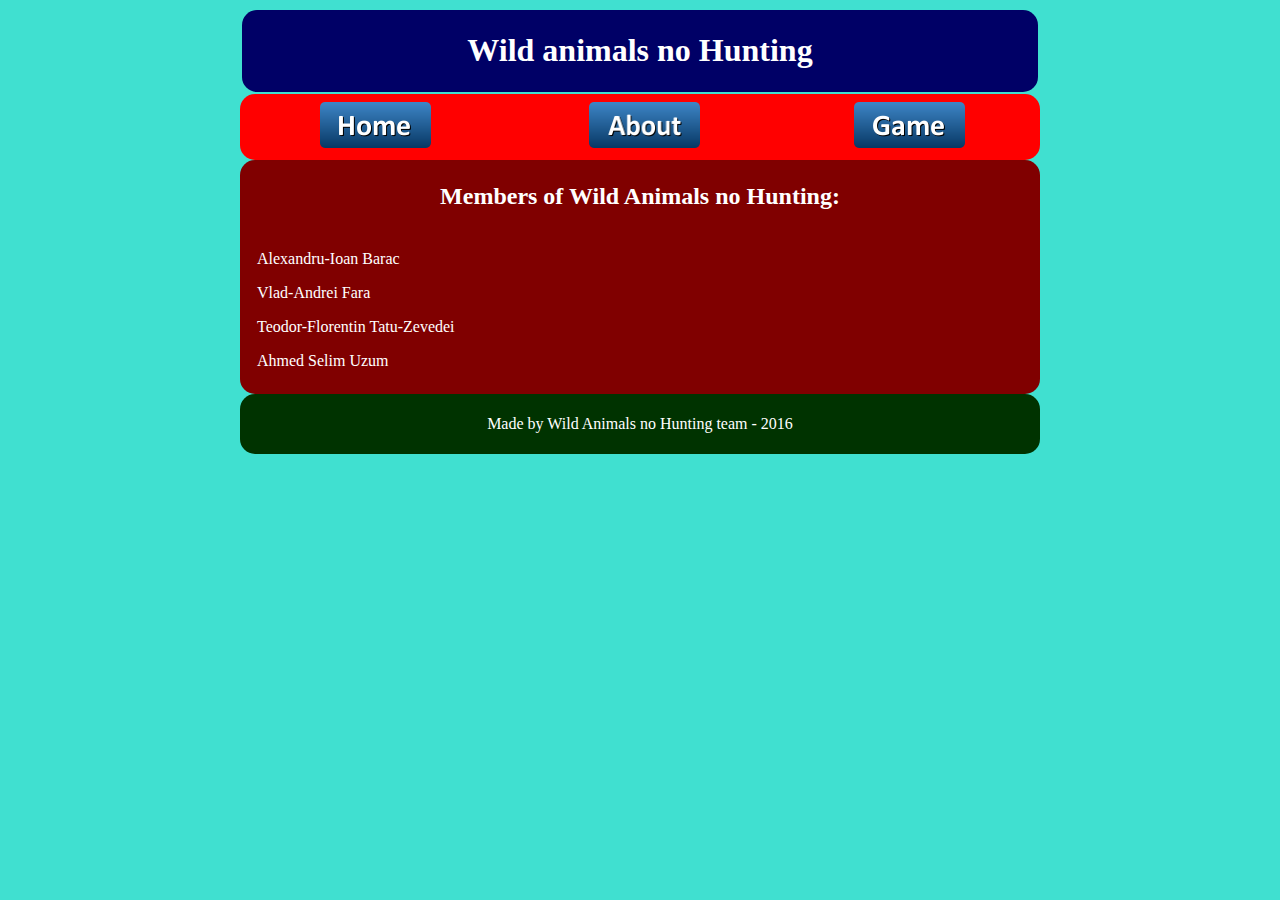
==== index.html @ 9f9b56b0 "I put the website" ====
<!DOCTYPE html>
<html>
	<head>
		<meta charset="UTF-8" />
		<title>Wild Animals no Hunting</title>
		<link rel="stylesheet" href="css/main.css" type="text/css"/>
		<style>
				body{
					background-color: turquoise;
				}

		</style>
	</head>
	<body link="white">
			<table width="800px" align="center" >
					<tr>
							<td align="center" class="title">
									<h1>Wild animals no Hunting</h1>
							</td>
					</tr>
				</table>
			<table width="800px" align="center" class="web">
					<tr>
							<td width="265px" align="center">
									<a href="index.html"><img border="0" alt="Home" src="media/button.png" width="111" height="46"/></a>
							</td>
							<td width="265px" align="center">
									<a href="html/about.html"><img border="0" alt="About" src="media/button (1).png" width="111" height="46"/></a>
							</td>
							<td align="center">
									<a href="html/game.html"><img border="0" alt="Game" src="media/button (3).png" width="111" height="46"/></a>
							</td>
					</tr>
			</table>
			<table width="800px" class="subiect" align="center">
				<tr>
					<td align="center">
						<h2>Members of Wild Animals no Hunting:</h2>
						</td>
				</tr>
				<tr>
					<td class="nume">
						<p>	Alexandru-Ioan Barac</p>
						<p> Vlad-Andrei Fara</p>
						<p> Teodor-Florentin Tatu-Zevedei</p>
						<p> Ahmed Selim Uzum</p>
		
					</td>
				</tr>
			</table>
			<table width="800px" align="center" class="copywrite">
				<tr>
					<td align="center">
						<p>Made by Wild Animals no Hunting team - 2016</p>
					</td>
				</tr>
			</table>
	</body>
</html>
---- css/main.css ----
.title{
	color:#ffffff;
	background-color: #000066;
	border-radius:15px;
}
.web{
color:white;
background-color:#ff0000;
text-decoration: none;
padding-top:5px;
padding-bottom:5px;
border-radius:15px;

}
#butonhome{
	
}
#butonhome a{
	text-decoration:none;
	width:100px;
	height: 50px;
	background-color:#002b80s;
	border-radius: 15px;
}
.subiect{
	background-color:#800000;
padding-bottom:5px;
border-radius:15px;
color: white;

}
.copywrite{
	background-color: #003300;
	border-radius:15px;
	padding-bottom:2px;
	padding-top:2px;
	color: white;
}
.nume{
	padding-left:15px;
}
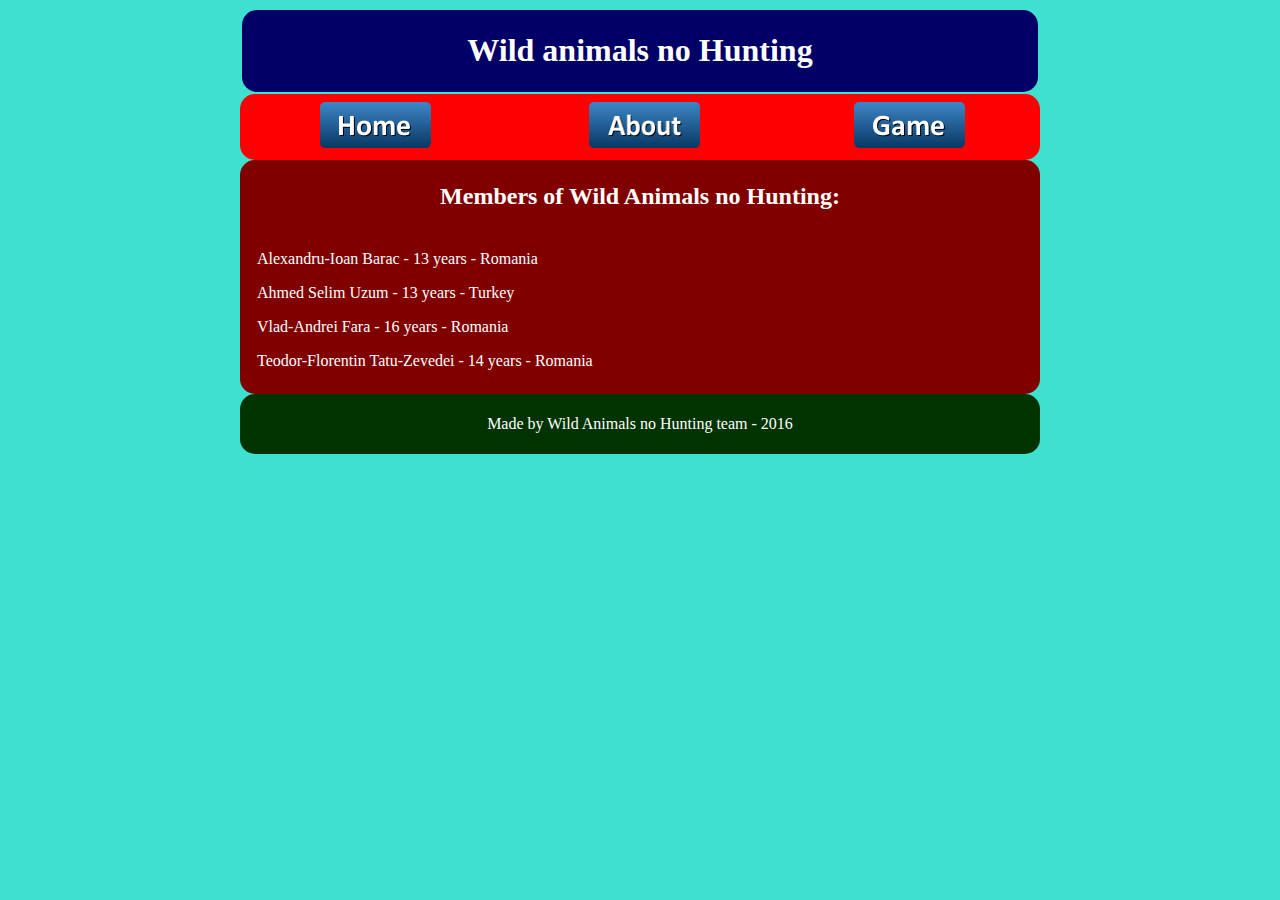
==== commit 1b91d0dc: "I modify on index page the members information" ====
--- a/index.html
+++ b/index.html
@@ -40,11 +40,10 @@
 				</tr>
 				<tr>
 					<td class="nume">
-						<p>	Alexandru-Ioan Barac</p>
-						<p> Vlad-Andrei Fara</p>
-						<p> Teodor-Florentin Tatu-Zevedei</p>
-						<p> Ahmed Selim Uzum</p>
-		
+						<p>	Alexandru-Ioan Barac - 13 years - Romania</p>
+						<p> Ahmed Selim Uzum - 13 years - Turkey</p>
+						<p> Vlad-Andrei Fara - 16 years - Romania</p>
+						<p> Teodor-Florentin Tatu-Zevedei - 14 years - Romania</p>
 					</td>
 				</tr>
 			</table>
